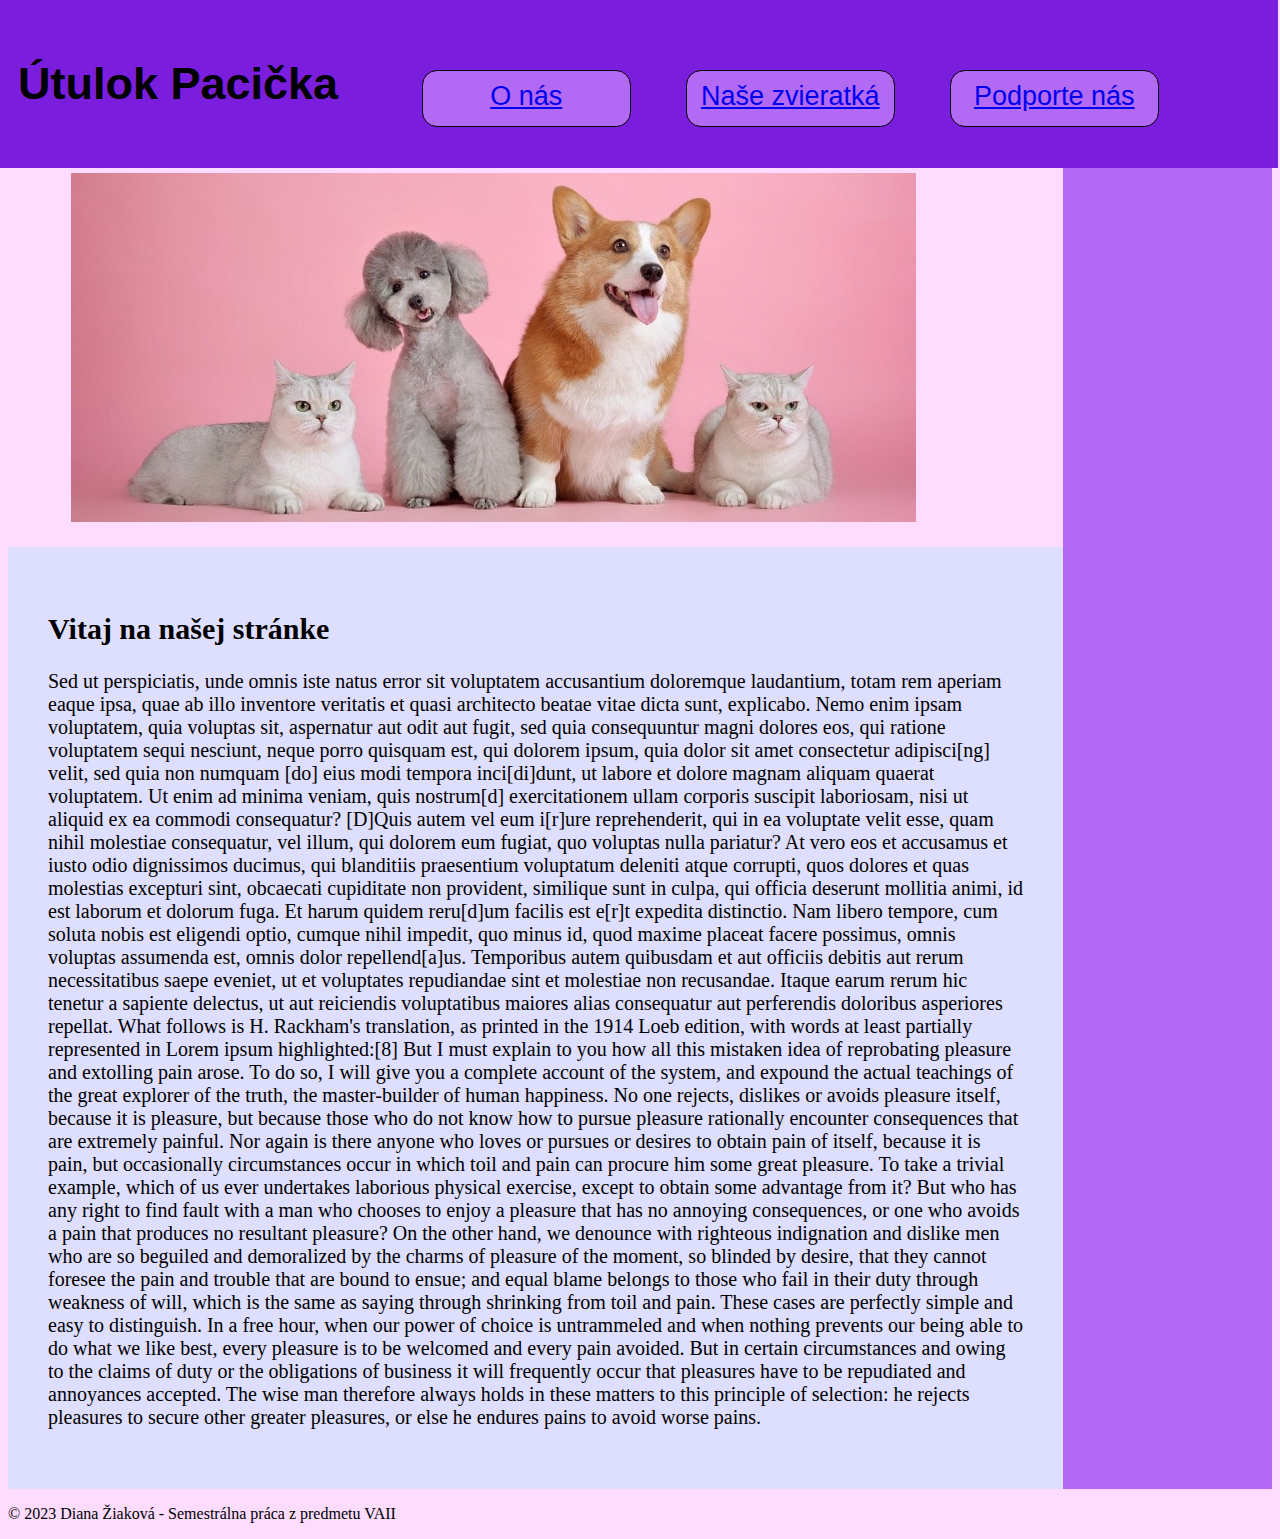
==== index.html @ 3d4bd4de "styling of header, image" ====
<!doctype html>
<html lang="en">
<head>
    <meta charset="UTF-8">
    <meta name="viewport"
          content="width=device-width, user-scalable=no, initial-scale=1.0, maximum-scale=1.0, minimum-scale=1.0">
    <meta http-equiv="X-UA-Compatible" content="ie=edge">
    <title>Útulok</title>
    <link rel="stylesheet" type="text/css" href="style.css">
</head>
<body>
    <header>
        <h1>Útulok Pacička</h1>
        <nav>
            <ul>
                <li><a href="#">O nás</a></li>
                <li><a href="#">Naše zvieratká</a></li>
                <li><a href="#">Podporte nás</a></li>
            </ul>
        </nav>
    </header>

    <main>
        <div class="content">
            <img src="pictures/pets-background.jpg" alt="" class="pictures">
            <div class="introduction">
                <h2>Vitaj na našej stránke</h2>
                <p>Sed ut perspiciatis, unde omnis iste natus error sit voluptatem accusantium doloremque laudantium, totam rem aperiam eaque ipsa, quae ab illo inventore veritatis et quasi architecto beatae vitae dicta sunt, explicabo. Nemo enim ipsam voluptatem, quia voluptas sit, aspernatur aut odit aut fugit, sed quia consequuntur magni dolores eos, qui ratione voluptatem sequi nesciunt, neque porro quisquam est, qui dolorem ipsum, quia dolor sit amet consectetur adipisci[ng] velit, sed quia non numquam [do] eius modi tempora inci[di]dunt, ut labore et dolore magnam aliquam quaerat voluptatem. Ut enim ad minima veniam, quis nostrum[d] exercitationem ullam corporis suscipit laboriosam, nisi ut aliquid ex ea commodi consequatur? [D]Quis autem vel eum i[r]ure reprehenderit, qui in ea voluptate velit esse, quam nihil molestiae consequatur, vel illum, qui dolorem eum fugiat, quo voluptas nulla pariatur?
                    At vero eos et accusamus et iusto odio dignissimos ducimus, qui blanditiis praesentium voluptatum deleniti atque corrupti, quos dolores et quas molestias excepturi sint, obcaecati cupiditate non provident, similique sunt in culpa, qui officia deserunt mollitia animi, id est laborum et dolorum fuga. Et harum quidem reru[d]um facilis est e[r]t expedita distinctio. Nam libero tempore, cum soluta nobis est eligendi optio, cumque nihil impedit, quo minus id, quod maxime placeat facere possimus, omnis voluptas assumenda est, omnis dolor repellend[a]us. Temporibus autem quibusdam et aut officiis debitis aut rerum necessitatibus saepe eveniet, ut et voluptates repudiandae sint et molestiae non recusandae. Itaque earum rerum hic tenetur a sapiente delectus, ut aut reiciendis voluptatibus maiores alias consequatur aut perferendis doloribus asperiores repellat.
                    What follows is H. Rackham's translation, as printed in the 1914 Loeb edition, with words at least partially represented in Lorem ipsum highlighted:[8]
                    But I must explain to you how all this mistaken idea of reprobating pleasure and extolling pain arose. To do so, I will give you a complete account of the system, and expound the actual teachings of the great explorer of the truth, the master-builder of human happiness. No one rejects, dislikes or avoids pleasure itself, because it is pleasure, but because those who do not know how to pursue pleasure rationally encounter consequences that are extremely painful. Nor again is there anyone who loves or pursues or desires to obtain pain of itself, because it is pain, but occasionally circumstances occur in which toil and pain can procure him some great pleasure. To take a trivial example, which of us ever undertakes laborious physical exercise, except to obtain some advantage from it? But who has any right to find fault with a man who chooses to enjoy a pleasure that has no annoying consequences, or one who avoids a pain that produces no resultant pleasure? On the other hand, we denounce with righteous indignation and dislike men who are so beguiled and demoralized by the charms of pleasure of the moment, so blinded by desire, that they cannot foresee the pain and trouble that are bound to ensue; and equal blame belongs to those who fail in their duty through weakness of will, which is the same as saying through shrinking from toil and pain. These cases are perfectly simple and easy to distinguish. In a free hour, when our power of choice is untrammeled and when nothing prevents our being able to do what we like best, every pleasure is to be welcomed and every pain avoided. But in certain circumstances and owing to the claims of duty or the obligations of business it will frequently occur that pleasures have to be repudiated and annoyances accepted. The wise man therefore always holds in these matters to this principle of selection: he rejects pleasures to secure other greater pleasures, or else he endures pains to avoid worse pains. </p>
            </div>
        </div>
        <aside>

        </aside>
    </main>

    <footer>
        <p>&copy; 2023 Diana Žiaková - Semestrálna práca z predmetu VAII</p>
    </footer>

</body>
</html>
---- style.css ----
body {
    background-color: #fedcff;
}

header {
    background-color: #7a1ddc;
    background-size: cover;
    background-position: center;
    background-repeat: no-repeat;
    height: 20vh;
    width: 100%;
    font-family: Arial, sans-serif;
    position: fixed;
    margin: -20px 0 0 -10px;
    padding: 0;
}

header ul {
    display: flex;
    list-style-position: inside;
    list-style-type: none;
    text-align: center;
    margin-top: -70px;
    margin-left: 30%;
    padding-right: 5%;
    font-size: 3vh;
}

header ul li {
    border: 1px solid black;
    background-color: #b26af5;
    border-radius: 15px;
    width: 200px;
    height: 35px;
    padding: 10px;
    margin-right: 7%;
}

header h1 {
    text-align: left;
    font-size: 5vh;
    padding-top: 40px;
    padding-left: 20px;
}

.pictures {
    width: 80%;
    height: auto;
    margin: 2% 6% 2% 6%;

}

.introduction {
    background-color: #dedeff;
    font-size: 20px;
    padding: 40px;
}

.content {
    width: fit-content;
}

main {
    display: flex;
    padding-top: 16vh;
}

aside {
    width: 250px;
    background-color:  #b26af5;
}
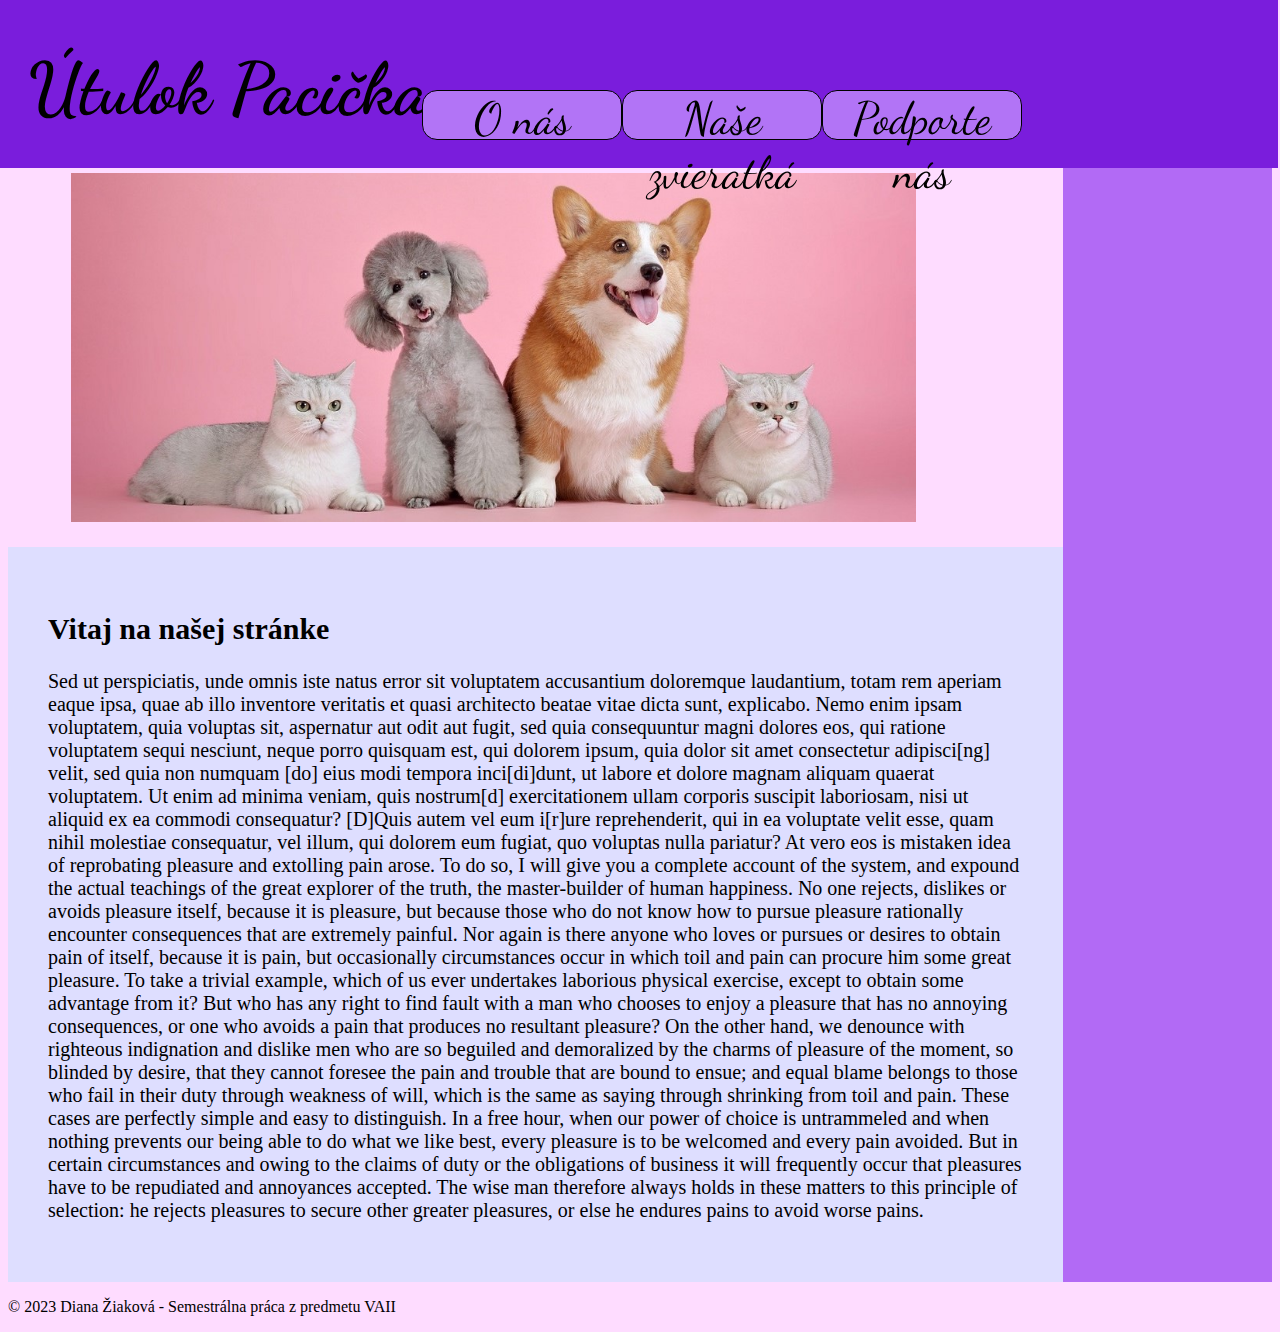
==== commit 00c9eb23: "Stránky O nás a Naše zvieratká" ====
--- a/index.html
+++ b/index.html
@@ -7,28 +7,29 @@
     <meta http-equiv="X-UA-Compatible" content="ie=edge">
     <title>Útulok</title>
     <link rel="stylesheet" type="text/css" href="style.css">
+    <link rel="preconnect" href="https://fonts.googleapis.com">
+    <link rel="preconnect" href="https://fonts.gstatic.com" crossorigin>
+    <link href="https://fonts.googleapis.com/css2?family=Dancing+Script:wght@700&display=swap" rel="stylesheet">
 </head>
 <body>
-    <header>
+    <header class="header1">
         <h1>Útulok Pacička</h1>
         <nav>
             <ul>
-                <li><a href="#">O nás</a></li>
-                <li><a href="#">Naše zvieratká</a></li>
-                <li><a href="#">Podporte nás</a></li>
+                <li><button class="mainButtons" onclick="window.location.href='o_nas.html'">O nás</button>
+                <li><button class="mainButtons" onclick="window.location.href='nase_zvieratka.html'">Naše zvieratká</button></li>
+                <li><button class="mainButtons">Podporte nás</button></li>
             </ul>
         </nav>
     </header>
 
     <main>
         <div class="content">
-            <img src="pictures/pets-background.jpg" alt="" class="pictures">
+            <img src="pictures/pets-background.jpg" class="pictures">
             <div class="introduction">
                 <h2>Vitaj na našej stránke</h2>
                 <p>Sed ut perspiciatis, unde omnis iste natus error sit voluptatem accusantium doloremque laudantium, totam rem aperiam eaque ipsa, quae ab illo inventore veritatis et quasi architecto beatae vitae dicta sunt, explicabo. Nemo enim ipsam voluptatem, quia voluptas sit, aspernatur aut odit aut fugit, sed quia consequuntur magni dolores eos, qui ratione voluptatem sequi nesciunt, neque porro quisquam est, qui dolorem ipsum, quia dolor sit amet consectetur adipisci[ng] velit, sed quia non numquam [do] eius modi tempora inci[di]dunt, ut labore et dolore magnam aliquam quaerat voluptatem. Ut enim ad minima veniam, quis nostrum[d] exercitationem ullam corporis suscipit laboriosam, nisi ut aliquid ex ea commodi consequatur? [D]Quis autem vel eum i[r]ure reprehenderit, qui in ea voluptate velit esse, quam nihil molestiae consequatur, vel illum, qui dolorem eum fugiat, quo voluptas nulla pariatur?
-                    At vero eos et accusamus et iusto odio dignissimos ducimus, qui blanditiis praesentium voluptatum deleniti atque corrupti, quos dolores et quas molestias excepturi sint, obcaecati cupiditate non provident, similique sunt in culpa, qui officia deserunt mollitia animi, id est laborum et dolorum fuga. Et harum quidem reru[d]um facilis est e[r]t expedita distinctio. Nam libero tempore, cum soluta nobis est eligendi optio, cumque nihil impedit, quo minus id, quod maxime placeat facere possimus, omnis voluptas assumenda est, omnis dolor repellend[a]us. Temporibus autem quibusdam et aut officiis debitis aut rerum necessitatibus saepe eveniet, ut et voluptates repudiandae sint et molestiae non recusandae. Itaque earum rerum hic tenetur a sapiente delectus, ut aut reiciendis voluptatibus maiores alias consequatur aut perferendis doloribus asperiores repellat.
-                    What follows is H. Rackham's translation, as printed in the 1914 Loeb edition, with words at least partially represented in Lorem ipsum highlighted:[8]
-                    But I must explain to you how all this mistaken idea of reprobating pleasure and extolling pain arose. To do so, I will give you a complete account of the system, and expound the actual teachings of the great explorer of the truth, the master-builder of human happiness. No one rejects, dislikes or avoids pleasure itself, because it is pleasure, but because those who do not know how to pursue pleasure rationally encounter consequences that are extremely painful. Nor again is there anyone who loves or pursues or desires to obtain pain of itself, because it is pain, but occasionally circumstances occur in which toil and pain can procure him some great pleasure. To take a trivial example, which of us ever undertakes laborious physical exercise, except to obtain some advantage from it? But who has any right to find fault with a man who chooses to enjoy a pleasure that has no annoying consequences, or one who avoids a pain that produces no resultant pleasure? On the other hand, we denounce with righteous indignation and dislike men who are so beguiled and demoralized by the charms of pleasure of the moment, so blinded by desire, that they cannot foresee the pain and trouble that are bound to ensue; and equal blame belongs to those who fail in their duty through weakness of will, which is the same as saying through shrinking from toil and pain. These cases are perfectly simple and easy to distinguish. In a free hour, when our power of choice is untrammeled and when nothing prevents our being able to do what we like best, every pleasure is to be welcomed and every pain avoided. But in certain circumstances and owing to the claims of duty or the obligations of business it will frequently occur that pleasures have to be repudiated and annoyances accepted. The wise man therefore always holds in these matters to this principle of selection: he rejects pleasures to secure other greater pleasures, or else he endures pains to avoid worse pains. </p>
+                    At vero eos is mistaken idea of reprobating pleasure and extolling pain arose. To do so, I will give you a complete account of the system, and expound the actual teachings of the great explorer of the truth, the master-builder of human happiness. No one rejects, dislikes or avoids pleasure itself, because it is pleasure, but because those who do not know how to pursue pleasure rationally encounter consequences that are extremely painful. Nor again is there anyone who loves or pursues or desires to obtain pain of itself, because it is pain, but occasionally circumstances occur in which toil and pain can procure him some great pleasure. To take a trivial example, which of us ever undertakes laborious physical exercise, except to obtain some advantage from it? But who has any right to find fault with a man who chooses to enjoy a pleasure that has no annoying consequences, or one who avoids a pain that produces no resultant pleasure? On the other hand, we denounce with righteous indignation and dislike men who are so beguiled and demoralized by the charms of pleasure of the moment, so blinded by desire, that they cannot foresee the pain and trouble that are bound to ensue; and equal blame belongs to those who fail in their duty through weakness of will, which is the same as saying through shrinking from toil and pain. These cases are perfectly simple and easy to distinguish. In a free hour, when our power of choice is untrammeled and when nothing prevents our being able to do what we like best, every pleasure is to be welcomed and every pain avoided. But in certain circumstances and owing to the claims of duty or the obligations of business it will frequently occur that pleasures have to be repudiated and annoyances accepted. The wise man therefore always holds in these matters to this principle of selection: he rejects pleasures to secure other greater pleasures, or else he endures pains to avoid worse pains. </p>
             </div>
         </div>
         <aside>
--- a/style.css
+++ b/style.css
@@ -20,27 +20,33 @@
     list-style-position: inside;
     list-style-type: none;
     text-align: center;
-    margin-top: -70px;
+    margin-top: -90px;
     margin-left: 30%;
     padding-right: 5%;
-    font-size: 3vh;
+
 }
 
-header ul li {
+button {
     border: 1px solid black;
-    background-color: #b26af5;
+    background-color: #b274f6;
     border-radius: 15px;
     width: 200px;
-    height: 35px;
-    padding: 10px;
-    margin-right: 7%;
+    height: 50px;
+    font-family: 'Dancing Script', cursive;
+    font-size: 5vh;
+    transition: background-color 0.3s;
+}
+
+button:active {
+    background-color: #7329a4;
 }
 
 header h1 {
     text-align: left;
-    font-size: 5vh;
-    padding-top: 40px;
-    padding-left: 20px;
+    font-family: 'Dancing Script', cursive;
+    font-size: 8vh;
+    padding-top: 10px;
+    padding-left: 30px;
 }
 
 .pictures {
@@ -70,3 +76,31 @@
     background-color:  #b26af5;
 }
 
+.information {
+    font-family: Arial, sans-serif;
+    font-size: 20px;
+    padding: 50px;
+}
+
+.header2 {
+    display: flex;
+}
+
+.back {
+    margin-top: 50px;
+    margin-right: 20px;
+    margin-left: auto;
+}
+
+.grid {
+    display: grid;
+    grid-template-columns: repeat(3, 1fr);
+    gap: 10px;
+}
+
+.grid img {
+    max-width: 100%;
+    height: auto;
+    border: 1px solid #ccc;
+    border-radius: 5px;
+}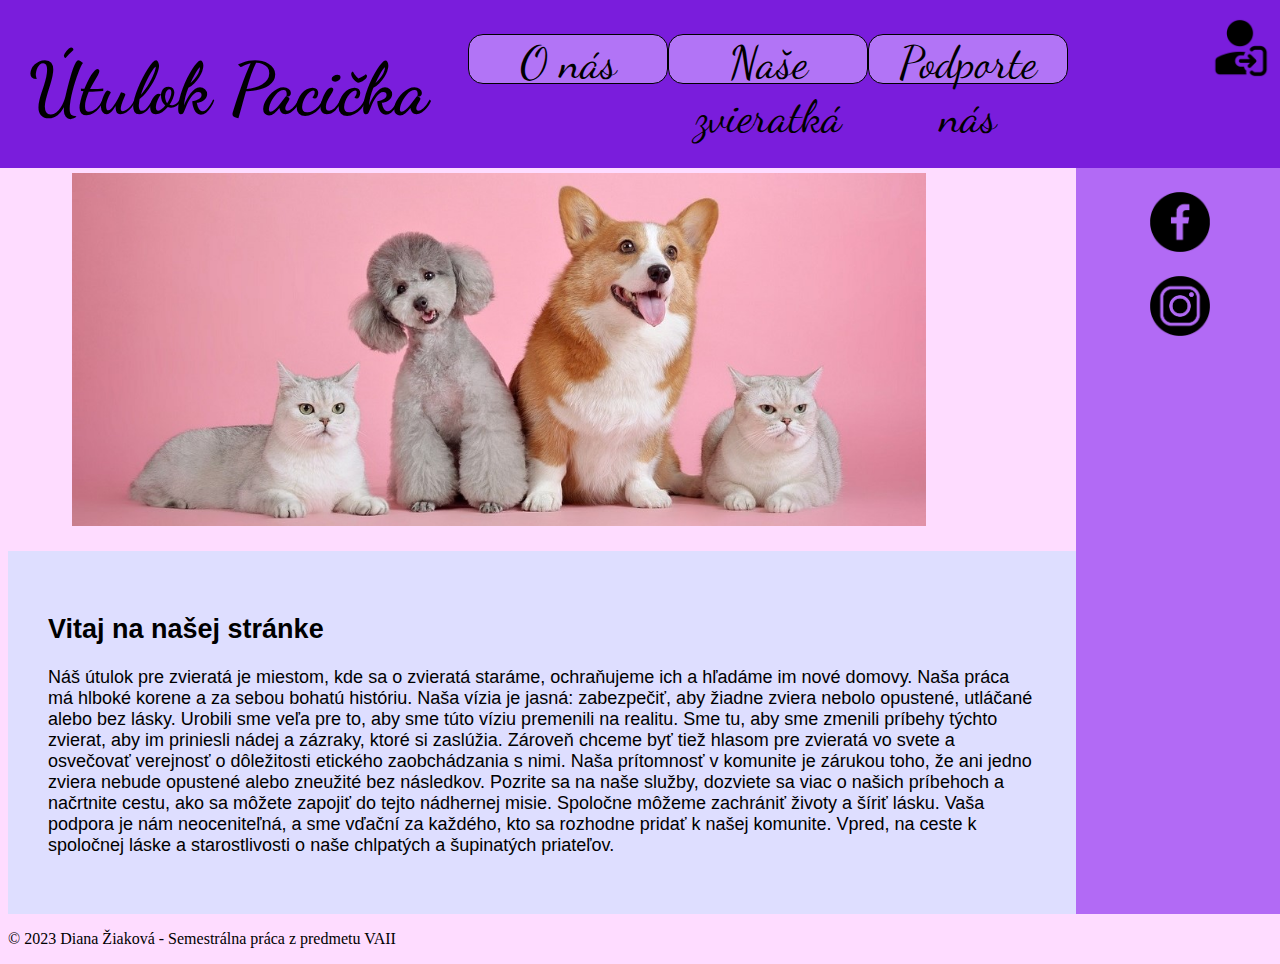
==== commit 6b04d1c8: "Stránka na prihlásenie, logá, texty" ====
--- a/index.html
+++ b/index.html
@@ -14,13 +14,12 @@
 <body>
     <header class="header1">
         <h1>Útulok Pacička</h1>
-        <nav>
-            <ul>
-                <li><button class="mainButtons" onclick="window.location.href='o_nas.html'">O nás</button>
-                <li><button class="mainButtons" onclick="window.location.href='nase_zvieratka.html'">Naše zvieratká</button></li>
-                <li><button class="mainButtons">Podporte nás</button></li>
-            </ul>
-        </nav>
+        <ul>
+            <li><button class="mainButtons" onclick="window.location.href='o_nas.html'">O nás</button>
+            <li><button class="mainButtons" onclick="window.location.href='nase_zvieratka.html'">Naše zvieratká</button></li>
+            <li><button class="mainButtons">Podporte nás</button></li>
+        </ul>
+        <img src="pictures/login.jpg" alt="login" class="loginPic" onclick="window.location.href='login.html'">
     </header>
 
     <main>
@@ -28,11 +27,20 @@
             <img src="pictures/pets-background.jpg" class="pictures">
             <div class="introduction">
                 <h2>Vitaj na našej stránke</h2>
-                <p>Sed ut perspiciatis, unde omnis iste natus error sit voluptatem accusantium doloremque laudantium, totam rem aperiam eaque ipsa, quae ab illo inventore veritatis et quasi architecto beatae vitae dicta sunt, explicabo. Nemo enim ipsam voluptatem, quia voluptas sit, aspernatur aut odit aut fugit, sed quia consequuntur magni dolores eos, qui ratione voluptatem sequi nesciunt, neque porro quisquam est, qui dolorem ipsum, quia dolor sit amet consectetur adipisci[ng] velit, sed quia non numquam [do] eius modi tempora inci[di]dunt, ut labore et dolore magnam aliquam quaerat voluptatem. Ut enim ad minima veniam, quis nostrum[d] exercitationem ullam corporis suscipit laboriosam, nisi ut aliquid ex ea commodi consequatur? [D]Quis autem vel eum i[r]ure reprehenderit, qui in ea voluptate velit esse, quam nihil molestiae consequatur, vel illum, qui dolorem eum fugiat, quo voluptas nulla pariatur?
-                    At vero eos is mistaken idea of reprobating pleasure and extolling pain arose. To do so, I will give you a complete account of the system, and expound the actual teachings of the great explorer of the truth, the master-builder of human happiness. No one rejects, dislikes or avoids pleasure itself, because it is pleasure, but because those who do not know how to pursue pleasure rationally encounter consequences that are extremely painful. Nor again is there anyone who loves or pursues or desires to obtain pain of itself, because it is pain, but occasionally circumstances occur in which toil and pain can procure him some great pleasure. To take a trivial example, which of us ever undertakes laborious physical exercise, except to obtain some advantage from it? But who has any right to find fault with a man who chooses to enjoy a pleasure that has no annoying consequences, or one who avoids a pain that produces no resultant pleasure? On the other hand, we denounce with righteous indignation and dislike men who are so beguiled and demoralized by the charms of pleasure of the moment, so blinded by desire, that they cannot foresee the pain and trouble that are bound to ensue; and equal blame belongs to those who fail in their duty through weakness of will, which is the same as saying through shrinking from toil and pain. These cases are perfectly simple and easy to distinguish. In a free hour, when our power of choice is untrammeled and when nothing prevents our being able to do what we like best, every pleasure is to be welcomed and every pain avoided. But in certain circumstances and owing to the claims of duty or the obligations of business it will frequently occur that pleasures have to be repudiated and annoyances accepted. The wise man therefore always holds in these matters to this principle of selection: he rejects pleasures to secure other greater pleasures, or else he endures pains to avoid worse pains. </p>
+                <p>
+                    Náš útulok pre zvieratá je miestom, kde sa o zvieratá staráme, ochraňujeme ich a hľadáme im nové domovy. Naša práca má hlboké korene a za sebou bohatú históriu.
+                    Naša vízia je jasná: zabezpečiť, aby žiadne zviera nebolo opustené, utláčané alebo bez lásky. Urobili sme veľa pre to, aby sme túto víziu premenili na realitu. Sme tu, aby sme zmenili príbehy týchto zvierat, aby im priniesli nádej a zázraky, ktoré si zaslúžia.
+                    Zároveň chceme byť tiež hlasom pre zvieratá vo svete a osvečovať verejnosť o dôležitosti etického zaobchádzania s nimi. Naša prítomnosť v komunite je zárukou toho, že ani jedno zviera nebude opustené alebo zneužité bez následkov.
+                    Pozrite sa na naše služby, dozviete sa viac o našich príbehoch a načrtnite cestu, ako sa môžete zapojiť do tejto nádhernej misie. Spoločne môžeme zachrániť životy a šíriť lásku.
+                    Vaša podpora je nám neoceniteľná, a sme vďační za každého, kto sa rozhodne pridať k našej komunite. Vpred, na ceste k spoločnej láske a starostlivosti o naše chlpatých a šupinatých priateľov.
+                </p>
             </div>
         </div>
         <aside>
+            <div class="asidePanel">
+                <img src="pictures/facebook.jpg" alt="facebook">
+                <img src="pictures/instagram.jpg" alt="instagram">
+            </div>
 
         </aside>
     </main>
--- a/style.css
+++ b/style.css
@@ -4,11 +4,9 @@
 
 header {
     background-color: #7a1ddc;
-    background-size: cover;
-    background-position: center;
-    background-repeat: no-repeat;
+    display: flex;
     height: 20vh;
-    width: 100%;
+    width: 101%;
     font-family: Arial, sans-serif;
     position: fixed;
     margin: -20px 0 0 -10px;
@@ -20,8 +18,7 @@
     list-style-position: inside;
     list-style-type: none;
     text-align: center;
-    margin-top: -90px;
-    margin-left: 30%;
+    padding-top: 30px;
     padding-right: 5%;
 
 }
@@ -35,6 +32,7 @@
     font-family: 'Dancing Script', cursive;
     font-size: 5vh;
     transition: background-color 0.3s;
+    cursor: pointer;
 }
 
 button:active {
@@ -47,28 +45,39 @@
     font-size: 8vh;
     padding-top: 10px;
     padding-left: 30px;
+    width: 400px;
+}
+
+.loginPic{
+    margin-right: 20px;
+    margin-left: auto;
+    padding-top: 30px;
+    width: 60px;
+    height: 60px;
+    cursor: pointer;
 }
 
 .pictures {
     width: 80%;
     height: auto;
     margin: 2% 6% 2% 6%;
-
 }
 
 .introduction {
     background-color: #dedeff;
-    font-size: 20px;
+    font-family: Arial, sans-serif;
+    font-size: 18px;
     padding: 40px;
 }
 
 .content {
-    width: fit-content;
+    width: 100%;
 }
 
 main {
     display: flex;
     padding-top: 16vh;
+    width: 101%;
 }
 
 aside {
@@ -76,10 +85,23 @@
     background-color:  #b26af5;
 }
 
+.asidePanel {
+    display: block;
+    width: 60px;
+    margin: 30px auto;
+}
+
+.asidePanel img {
+    width: 60px;
+    height: 60px;
+    margin: 10px 0;
+    cursor: pointer;
+}
+
 .information {
     font-family: Arial, sans-serif;
-    font-size: 20px;
-    padding: 50px;
+    font-size: 18px;
+    padding: 80px;
 }
 
 .header2 {
@@ -103,4 +125,65 @@
     height: auto;
     border: 1px solid #ccc;
     border-radius: 5px;
+}
+
+.login {
+    color: #7329a4;
+    text-align: center;
+    font-size: 22px;
+    font-family: Arial, sans-serif;
+    margin-top: 30px;
+}
+
+.loginForm {
+    width: 300px;
+    margin: 0 auto;
+    text-align: center;
+    background-color: #fff;
+    padding: 20px;
+    border-radius: 5px;
+    box-shadow: 0 0 10px rgba(0, 0, 0, 0.2);
+    font-size: 18px;
+    font-family: Arial, sans-serif;
+}
+
+.loginForm label {
+    display: block;
+    text-align: left;
+    margin-top: 10px;
+}
+
+.loginForm input[type="text"],
+.loginForm input[type="password"] {
+    width: 100%;
+    padding: 10px 2px;
+    margin-top: 5px;
+    border: 1px solid #ccc;
+    border-radius: 3px;
+}
+
+.loginForm input[type="submit"] {
+    background-color: #ac4fda;
+    color: #fff;
+    padding: 10px 20px;
+    border: none;
+    border-radius: 3px;
+    cursor: pointer;
+    font-size: 15px;
+}
+.loginForm input[type="submit"]:hover {
+    background-color: #7a13ad;
+    font-size: 16px;
+}
+
+.newAccount {
+    text-align: center;
+    margin: 20px auto;
+    width: 300px;
+    font-size: 17px;
+    font-family: Arial, sans-serif;
+}
+
+.newAccount a {
+    color: #440a6b;
 }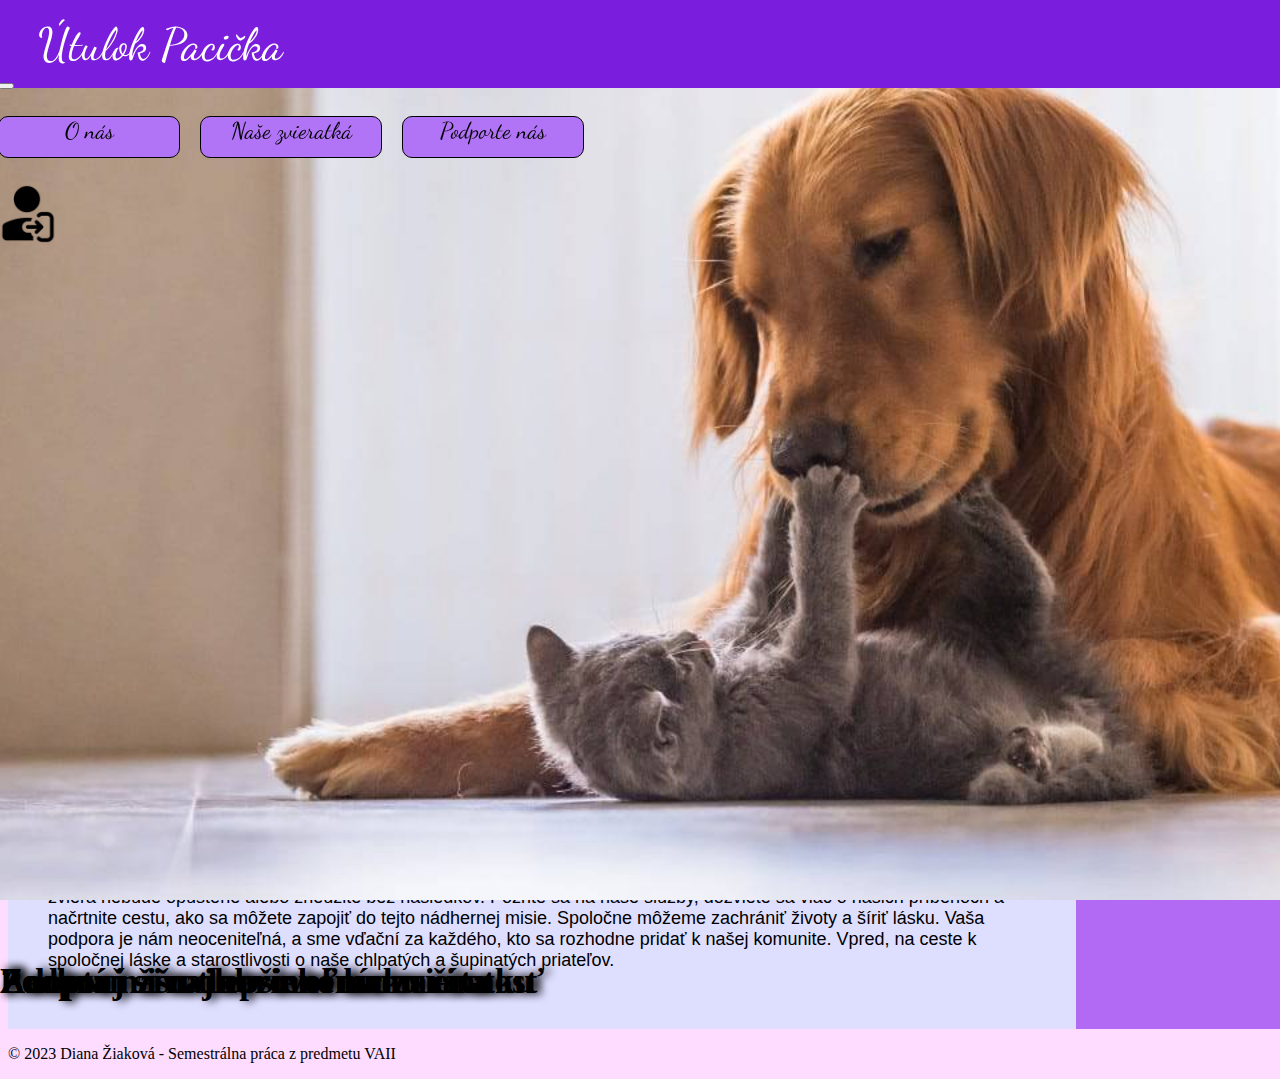
==== commit aca5f78c: "bootstrap design" ====
--- a/index.html
+++ b/index.html
@@ -10,21 +10,59 @@
     <link rel="preconnect" href="https://fonts.googleapis.com">
     <link rel="preconnect" href="https://fonts.gstatic.com" crossorigin>
     <link href="https://fonts.googleapis.com/css2?family=Dancing+Script:wght@700&display=swap" rel="stylesheet">
+    <link href="https://cdn.jsdelivr.net/npm/bootstrap@5.3.2/dist/css/bootstrap.min.css" rel="stylesheet" integrity="sha384-T3c6CoIi6uLrA9TneNEoa7RxnatzjcDSCmG1MXxSR1GAsXEV/Dwwykc2MPK8M2HN" crossorigin="anonymous">
+    <script src="https://cdn.jsdelivr.net/npm/bootstrap@5.3.2/dist/js/bootstrap.bundle.min.js" integrity="sha384-C6RzsynM9kWDrMNeT87bh95OGNyZPhcTNXj1NW7RuBCsyN/o0jlpcV8Qyq46cDfL" crossorigin="anonymous"></script>
+    <link rel="stylesheet" href="https://cdn.jsdelivr.net/npm/bootstrap-icons@1.11.1/font/bootstrap-icons.css">
 </head>
 <body>
-    <header class="header1">
-        <h1>Útulok Pacička</h1>
-        <ul>
-            <li><button class="mainButtons" onclick="window.location.href='o_nas.html'">O nás</button>
-            <li><button class="mainButtons" onclick="window.location.href='nase_zvieratka.html'">Naše zvieratká</button></li>
-            <li><button class="mainButtons">Podporte nás</button></li>
-        </ul>
-        <img src="pictures/login.jpg" alt="login" class="loginPic" onclick="window.location.href='login.html'">
-    </header>
-
+    <div id="navigation"></div>
+    <script>
+        var xhr = new XMLHttpRequest();
+        xhr.open('GET', 'nav.html', true);
+        xhr.onreadystatechange = function() {
+            if (xhr.readyState === 4 && xhr.status === 200) {
+                document.getElementById('navigation').innerHTML = xhr.responseText;
+            }
+        };
+        xhr.send();
+    </script>
     <main>
         <div class="content">
-            <img src="pictures/pets-background.jpg" class="pictures">
+            <div id="carouselExampleCaptions" class="carousel">
+            <div class="carousel-indicators">
+                <button type="button" data-bs-target="#carouselExampleCaptions" data-bs-slide-to="0" class="active" aria-current="true" aria-label="Slide 1"></button>
+                <button type="button" data-bs-target="#carouselExampleCaptions" data-bs-slide-to="1" aria-label="Slide 2"></button>
+                <button type="button" data-bs-target="#carouselExampleCaptions" data-bs-slide-to="2" aria-label="Slide 3"></button>
+            </div>
+            <div class="carousel-inner">
+                <div class="carousel-item active">
+                    <img src="pictures/pets1.jpg" class="d-block w-100" alt="...">
+                    <div class="carousel-caption d-none d-md-block">
+                        <h5>Adoptuj si najlepšieho kamaráta</h5>
+                    </div>
+                </div>
+                <div class="carousel-item">
+                    <img src="pictures/pets2.jpg" class="d-block w-100" alt="...">
+                    <div class="carousel-caption d-none d-md-block">
+                        <h5>Zachráň život nevinnému zvieratku</h5>
+                    </div>
+                </div>
+                <div class="carousel-item">
+                    <img src="pictures/pets3.jpg" class="d-block w-100" alt="...">
+                    <div class="carousel-caption d-none d-md-block">
+                        <h5>Podpor našu dobrovoľnícku činnosť</h5>
+                    </div>
+                </div>
+                <button class="carousel-control-prev" type="button" data-bs-target="#carouselExampleCaptions" data-bs-slide="prev">
+                    <span class="carousel-control-prev-icon" aria-hidden="true"></span>
+                    <span class="visually-hidden">Previous</span>
+                </button>
+                <button class="carousel-control-next" type="button" data-bs-target="#carouselExampleCaptions" data-bs-slide="next">
+                    <span class="carousel-control-next-icon" aria-hidden="true"></span>
+                    <span class="visually-hidden">Next</span>
+                </button>
+            </div>
+            </div>
             <div class="introduction">
                 <h2>Vitaj na našej stránke</h2>
                 <p>
--- a/style.css
+++ b/style.css
@@ -2,28 +2,39 @@
     background-color: #fedcff;
 }
 
-header {
+.row {
+    width: 100%;
+}
+
+.navbar {
     background-color: #7a1ddc;
     display: flex;
-    height: 20vh;
+    height: 100px;
     width: 101%;
     font-family: Arial, sans-serif;
     position: fixed;
     margin: -20px 0 0 -10px;
     padding: 0;
-}
-
-header ul {
+    z-index: 1;
+}
+
+.header {
+    padding-top: 30px;
+}
+
+.navbar ul {
     display: flex;
     list-style-position: inside;
     list-style-type: none;
     text-align: center;
-    padding-top: 30px;
-    padding-right: 5%;
-
-}
-
-button {
+    padding: 10px 0;
+}
+
+.navbar-toggler {
+    margin-top: 10px;
+}
+
+.back {
     border: 1px solid black;
     background-color: #b274f6;
     border-radius: 15px;
@@ -35,34 +46,48 @@
     cursor: pointer;
 }
 
-button:active {
+.back:active {
     background-color: #7329a4;
 }
 
-header h1 {
+.header .title {
     text-align: left;
     font-family: 'Dancing Script', cursive;
-    font-size: 8vh;
-    padding-top: 10px;
-    padding-left: 30px;
-    width: 400px;
+    font-size: 45px;
+    padding-left: 40px;
+    cursor: pointer;
+    text-decoration: none;
+    color:white;
+    margin-top: -20px;
+}
+
+.mainButtons {
+    border: 1px solid black;
+    border-radius: 10px;
+    background-color: #b274f6;
+    color: black;
+    display: inline-block;
+    width: 180px;
+    height: 40px;
+    text-align: center;
+    font-family: 'Dancing Script', cursive;
+    font-size: 23px;
+    transition: background-color 0.3s;
+    cursor: pointer;
+    text-decoration: none;
+    margin-right: 20px;
+}
+
+.mainButtons:active {
+    background-color: #7329a4;
 }
 
 .loginPic{
-    margin-right: 20px;
-    margin-left: auto;
-    padding-top: 30px;
     width: 60px;
     height: 60px;
     cursor: pointer;
 }
 
-.pictures {
-    width: 80%;
-    height: auto;
-    margin: 2% 6% 2% 6%;
-}
-
 .introduction {
     background-color: #dedeff;
     font-family: Arial, sans-serif;
@@ -76,7 +101,6 @@
 
 main {
     display: flex;
-    padding-top: 16vh;
     width: 101%;
 }
 
@@ -116,6 +140,8 @@
 
 .grid {
     display: grid;
+    margin-top: 5px;
+    width: 99%;
     grid-template-columns: repeat(3, 1fr);
     gap: 10px;
 }
@@ -124,7 +150,7 @@
     max-width: 100%;
     height: auto;
     border: 1px solid #ccc;
-    border-radius: 5px;
+    border-radius: 10px;
 }
 
 .login {
@@ -186,4 +212,37 @@
 
 .newAccount a {
     color: #440a6b;
-}+}
+
+
+.carousel-inner {
+    height: 50vw;
+    min-height: 200px;
+    max-height: 600px;
+    min-width: 500px;
+    max-width: 1600px;
+}
+
+.carousel-inner h5 {
+    font-size: 35px;
+}
+
+.carousel-item {
+    position: absolute !important;
+    top: 0;
+    right: 0;
+    bottom: 0;
+    left: 0;
+}
+
+.carousel-item img {
+    height: 100%;
+    object-fit: cover;
+}
+
+.carousel {
+    text-shadow: black 5px 0 10px;
+    margin: 20px 30px;
+}
+
+
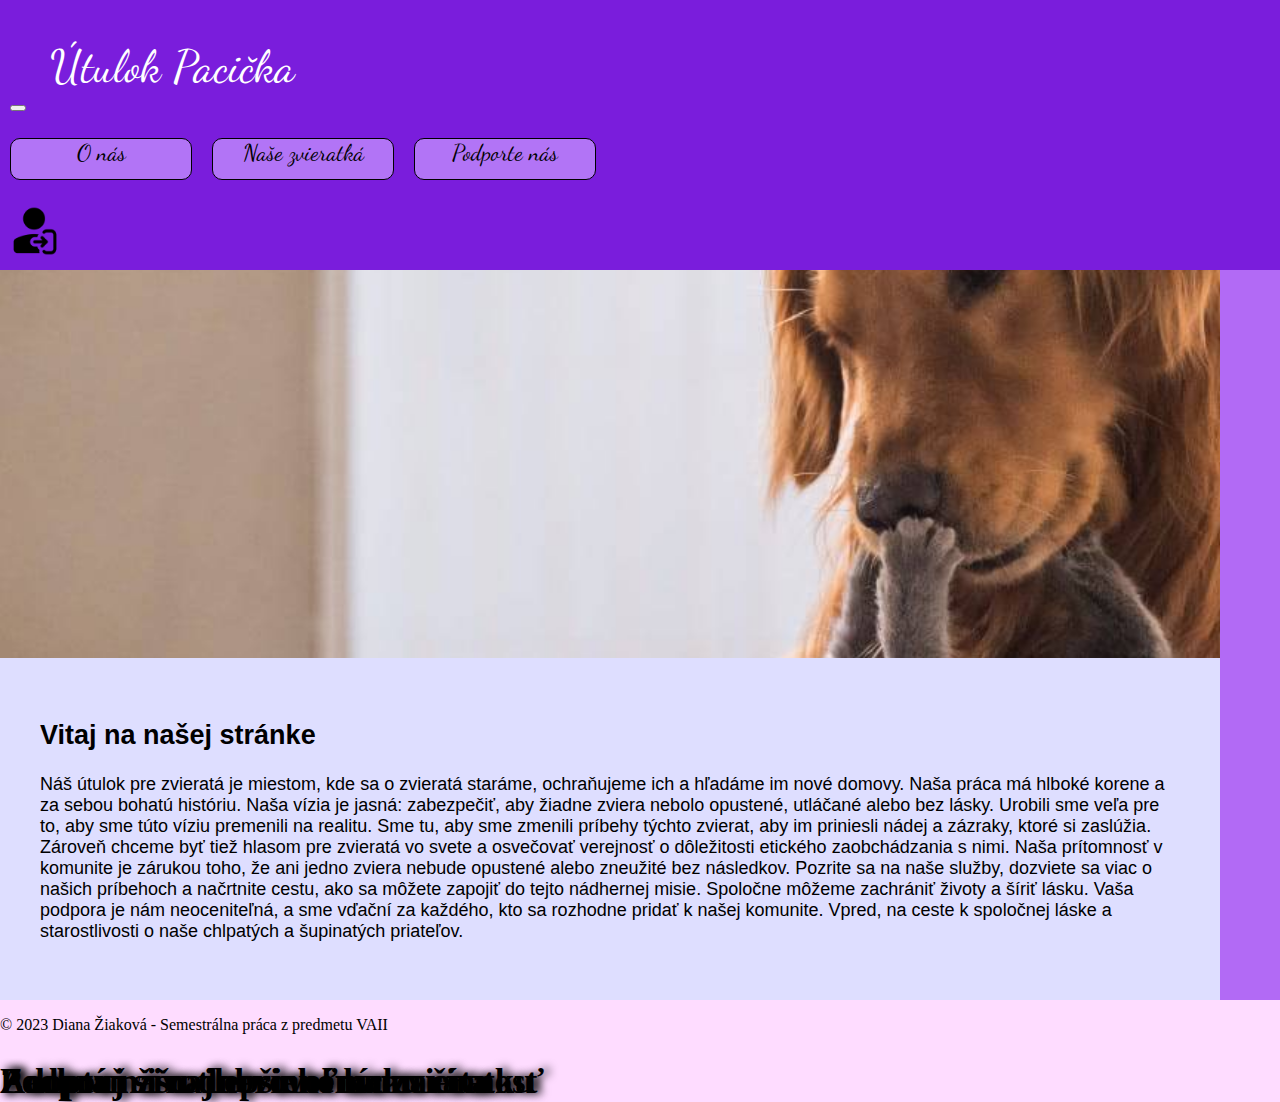
==== commit 4ac7dfab: "main" ====
--- a/index.html
+++ b/index.html
@@ -27,62 +27,62 @@
         xhr.send();
     </script>
     <main>
-        <div class="content">
-            <div id="carouselExampleCaptions" class="carousel">
-            <div class="carousel-indicators">
-                <button type="button" data-bs-target="#carouselExampleCaptions" data-bs-slide-to="0" class="active" aria-current="true" aria-label="Slide 1"></button>
-                <button type="button" data-bs-target="#carouselExampleCaptions" data-bs-slide-to="1" aria-label="Slide 2"></button>
-                <button type="button" data-bs-target="#carouselExampleCaptions" data-bs-slide-to="2" aria-label="Slide 3"></button>
+        <div class="row">
+            <div class="content col-sm-10 col-md-10">
+                <div id="carouselExampleCaptions" class="carousel">
+                <div class="carousel-indicators">
+                    <button type="button" data-bs-target="#carouselExampleCaptions" data-bs-slide-to="0" class="active" aria-current="true" aria-label="Slide 1"></button>
+                    <button type="button" data-bs-target="#carouselExampleCaptions" data-bs-slide-to="1" aria-label="Slide 2"></button>
+                    <button type="button" data-bs-target="#carouselExampleCaptions" data-bs-slide-to="2" aria-label="Slide 3"></button>
+                </div>
+                <div class="carousel-inner">
+                    <div class="carousel-item active">
+                        <img src="pictures/pets1.jpg" class="d-block w-100" alt="...">
+                        <div class="carousel-caption d-none d-md-block">
+                            <h5>Adoptuj si najlepšieho kamaráta</h5>
+                        </div>
+                    </div>
+                    <div class="carousel-item">
+                        <img src="pictures/pets2.jpg" class="d-block w-100" alt="...">
+                        <div class="carousel-caption d-none d-md-block">
+                            <h5>Zachráň život nevinnému zvieratku</h5>
+                        </div>
+                    </div>
+                    <div class="carousel-item">
+                        <img src="pictures/pets3.jpg" class="d-block w-100" alt="...">
+                        <div class="carousel-caption d-none d-md-block">
+                            <h5>Podpor našu dobrovoľnícku činnosť</h5>
+                        </div>
+                    </div>
+                    <button class="carousel-control-prev" type="button" data-bs-target="#carouselExampleCaptions" data-bs-slide="prev">
+                        <span class="carousel-control-prev-icon" aria-hidden="true"></span>
+                        <span class="visually-hidden">Previous</span>
+                    </button>
+                    <button class="carousel-control-next" type="button" data-bs-target="#carouselExampleCaptions" data-bs-slide="next">
+                        <span class="carousel-control-next-icon" aria-hidden="true"></span>
+                        <span class="visually-hidden">Next</span>
+                    </button>
+                </div>
+                </div>
+                <div class="introduction">
+                    <h2>Vitaj na našej stránke</h2>
+                    <p>
+                        Náš útulok pre zvieratá je miestom, kde sa o zvieratá staráme, ochraňujeme ich a hľadáme im nové domovy. Naša práca má hlboké korene a za sebou bohatú históriu.
+                        Naša vízia je jasná: zabezpečiť, aby žiadne zviera nebolo opustené, utláčané alebo bez lásky. Urobili sme veľa pre to, aby sme túto víziu premenili na realitu. Sme tu, aby sme zmenili príbehy týchto zvierat, aby im priniesli nádej a zázraky, ktoré si zaslúžia.
+                        Zároveň chceme byť tiež hlasom pre zvieratá vo svete a osvečovať verejnosť o dôležitosti etického zaobchádzania s nimi. Naša prítomnosť v komunite je zárukou toho, že ani jedno zviera nebude opustené alebo zneužité bez následkov.
+                        Pozrite sa na naše služby, dozviete sa viac o našich príbehoch a načrtnite cestu, ako sa môžete zapojiť do tejto nádhernej misie. Spoločne môžeme zachrániť životy a šíriť lásku.
+                        Vaša podpora je nám neoceniteľná, a sme vďační za každého, kto sa rozhodne pridať k našej komunite. Vpred, na ceste k spoločnej láske a starostlivosti o naše chlpatých a šupinatých priateľov.
+                    </p>
+                </div>
             </div>
-            <div class="carousel-inner">
-                <div class="carousel-item active">
-                    <img src="pictures/pets1.jpg" class="d-block w-100" alt="...">
-                    <div class="carousel-caption d-none d-md-block">
-                        <h5>Adoptuj si najlepšieho kamaráta</h5>
-                    </div>
+            <aside class="col-sm-2 col-md-2">
+                <div class="asidePanel">
+                    <img src="pictures/facebook.jpg" alt="facebook">
+                    <img src="pictures/instagram.jpg" alt="instagram">
                 </div>
-                <div class="carousel-item">
-                    <img src="pictures/pets2.jpg" class="d-block w-100" alt="...">
-                    <div class="carousel-caption d-none d-md-block">
-                        <h5>Zachráň život nevinnému zvieratku</h5>
-                    </div>
-                </div>
-                <div class="carousel-item">
-                    <img src="pictures/pets3.jpg" class="d-block w-100" alt="...">
-                    <div class="carousel-caption d-none d-md-block">
-                        <h5>Podpor našu dobrovoľnícku činnosť</h5>
-                    </div>
-                </div>
-                <button class="carousel-control-prev" type="button" data-bs-target="#carouselExampleCaptions" data-bs-slide="prev">
-                    <span class="carousel-control-prev-icon" aria-hidden="true"></span>
-                    <span class="visually-hidden">Previous</span>
-                </button>
-                <button class="carousel-control-next" type="button" data-bs-target="#carouselExampleCaptions" data-bs-slide="next">
-                    <span class="carousel-control-next-icon" aria-hidden="true"></span>
-                    <span class="visually-hidden">Next</span>
-                </button>
-            </div>
-            </div>
-            <div class="introduction">
-                <h2>Vitaj na našej stránke</h2>
-                <p>
-                    Náš útulok pre zvieratá je miestom, kde sa o zvieratá staráme, ochraňujeme ich a hľadáme im nové domovy. Naša práca má hlboké korene a za sebou bohatú históriu.
-                    Naša vízia je jasná: zabezpečiť, aby žiadne zviera nebolo opustené, utláčané alebo bez lásky. Urobili sme veľa pre to, aby sme túto víziu premenili na realitu. Sme tu, aby sme zmenili príbehy týchto zvierat, aby im priniesli nádej a zázraky, ktoré si zaslúžia.
-                    Zároveň chceme byť tiež hlasom pre zvieratá vo svete a osvečovať verejnosť o dôležitosti etického zaobchádzania s nimi. Naša prítomnosť v komunite je zárukou toho, že ani jedno zviera nebude opustené alebo zneužité bez následkov.
-                    Pozrite sa na naše služby, dozviete sa viac o našich príbehoch a načrtnite cestu, ako sa môžete zapojiť do tejto nádhernej misie. Spoločne môžeme zachrániť životy a šíriť lásku.
-                    Vaša podpora je nám neoceniteľná, a sme vďační za každého, kto sa rozhodne pridať k našej komunite. Vpred, na ceste k spoločnej láske a starostlivosti o naše chlpatých a šupinatých priateľov.
-                </p>
-            </div>
+            </aside>
         </div>
-        <aside>
-            <div class="asidePanel">
-                <img src="pictures/facebook.jpg" alt="facebook">
-                <img src="pictures/instagram.jpg" alt="instagram">
-            </div>
-
-        </aside>
     </main>
-
     <footer>
         <p>&copy; 2023 Diana Žiaková - Semestrálna práca z predmetu VAII</p>
     </footer>
--- a/style.css
+++ b/style.css
@@ -1,21 +1,20 @@
 body {
     background-color: #fedcff;
-}
-
-.row {
-    width: 100%;
+    margin: 0;
+    padding: 0;
+}
+
+.navbar .row {
+    width: 100vw;
 }
 
 .navbar {
+    display: flex;
+    position: fixed;
+    font-family: Arial, sans-serif;
+    padding: 10px;
     background-color: #7a1ddc;
-    display: flex;
-    height: 100px;
-    width: 101%;
-    font-family: Arial, sans-serif;
-    position: fixed;
-    margin: -20px 0 0 -10px;
-    padding: 0;
-    z-index: 1;
+    z-index: 2;
 }
 
 .header {
@@ -32,22 +31,6 @@
 
 .navbar-toggler {
     margin-top: 10px;
-}
-
-.back {
-    border: 1px solid black;
-    background-color: #b274f6;
-    border-radius: 15px;
-    width: 200px;
-    height: 50px;
-    font-family: 'Dancing Script', cursive;
-    font-size: 5vh;
-    transition: background-color 0.3s;
-    cursor: pointer;
-}
-
-.back:active {
-    background-color: #7329a4;
 }
 
 .header .title {
@@ -83,9 +66,11 @@
 }
 
 .loginPic{
-    width: 60px;
-    height: 60px;
-    cursor: pointer;
+    cursor: pointer;
+    min-width: 50px;
+    max-width: 100%;
+    height: 50px;
+    margin-right: 10px;
 }
 
 .introduction {
@@ -93,39 +78,39 @@
     font-family: Arial, sans-serif;
     font-size: 18px;
     padding: 40px;
-}
-
-.content {
+    position: relative;
+}
+
+main .row {
+    display: flex;
     width: 100%;
-}
-
-main {
-    display: flex;
-    width: 101%;
+    position: relative;
 }
 
 aside {
-    width: 250px;
     background-color:  #b26af5;
+    margin: 0;
+    position: relative;
 }
 
 .asidePanel {
     display: block;
     width: 60px;
-    margin: 30px auto;
+    margin: 10px auto 0 auto;
 }
 
 .asidePanel img {
     width: 60px;
     height: 60px;
-    margin: 10px 0;
-    cursor: pointer;
+    cursor: pointer;
+    margin-bottom: 10px;
 }
 
 .information {
     font-family: Arial, sans-serif;
     font-size: 18px;
     padding: 80px;
+    margin: 0;
 }
 
 .header2 {
@@ -217,9 +202,9 @@
 
 .carousel-inner {
     height: 50vw;
-    min-height: 200px;
+    min-height: 100px;
     max-height: 600px;
-    min-width: 500px;
+    min-width: 300px;
     max-width: 1600px;
 }
 
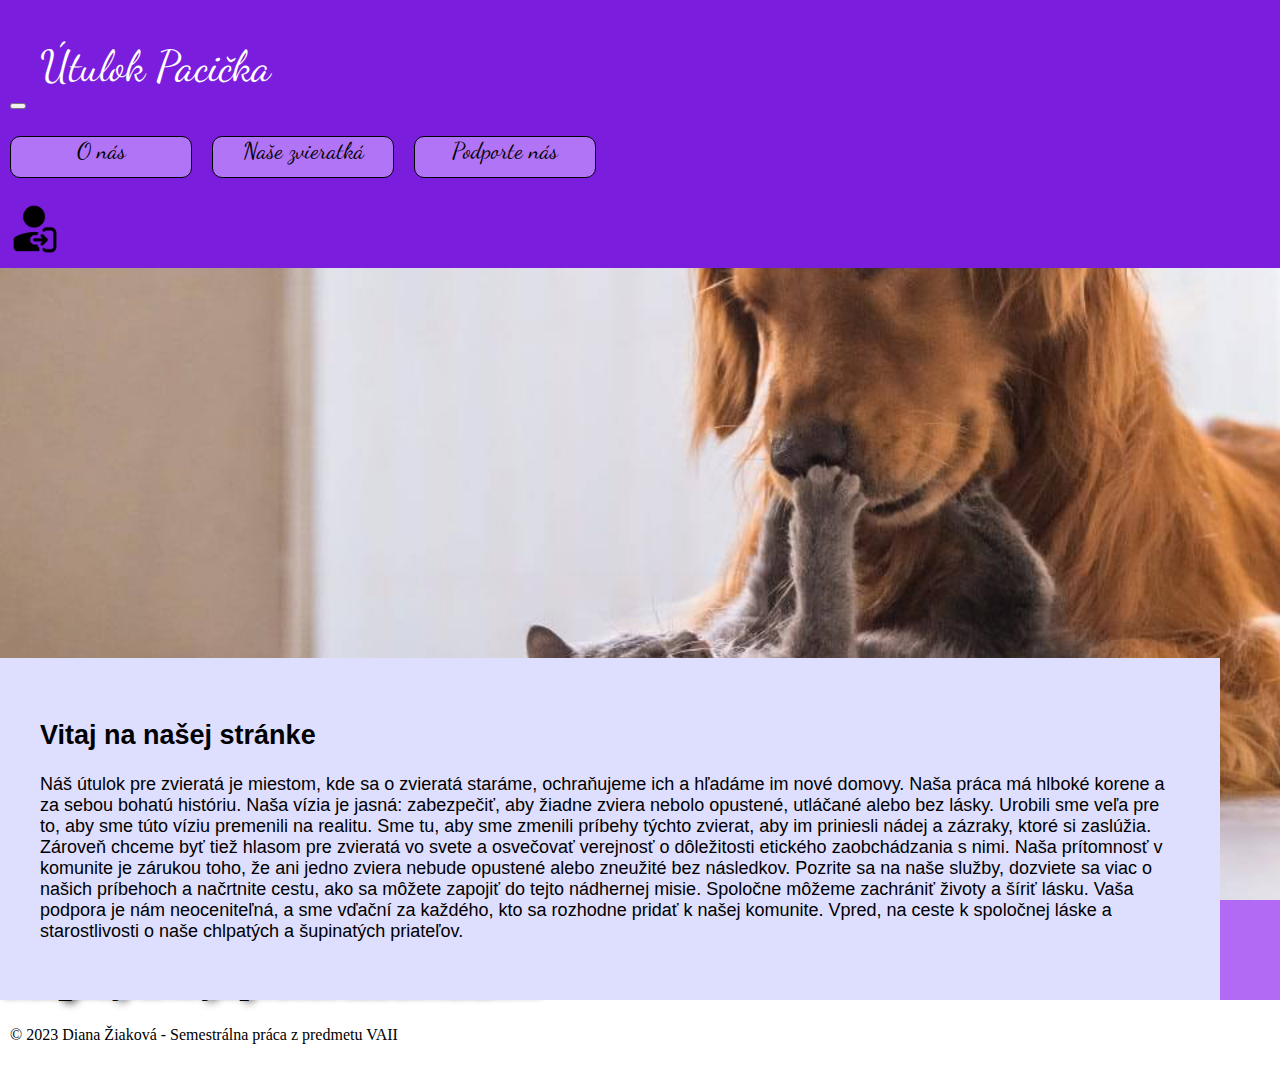
==== commit 18b29cc4: "style" ====
--- a/index.html
+++ b/index.html
@@ -13,20 +13,11 @@
     <link href="https://cdn.jsdelivr.net/npm/bootstrap@5.3.2/dist/css/bootstrap.min.css" rel="stylesheet" integrity="sha384-T3c6CoIi6uLrA9TneNEoa7RxnatzjcDSCmG1MXxSR1GAsXEV/Dwwykc2MPK8M2HN" crossorigin="anonymous">
     <script src="https://cdn.jsdelivr.net/npm/bootstrap@5.3.2/dist/js/bootstrap.bundle.min.js" integrity="sha384-C6RzsynM9kWDrMNeT87bh95OGNyZPhcTNXj1NW7RuBCsyN/o0jlpcV8Qyq46cDfL" crossorigin="anonymous"></script>
     <link rel="stylesheet" href="https://cdn.jsdelivr.net/npm/bootstrap-icons@1.11.1/font/bootstrap-icons.css">
+    <script src="nav.js"></script>
 </head>
 <body>
     <div id="navigation"></div>
-    <script>
-        var xhr = new XMLHttpRequest();
-        xhr.open('GET', 'nav.html', true);
-        xhr.onreadystatechange = function() {
-            if (xhr.readyState === 4 && xhr.status === 200) {
-                document.getElementById('navigation').innerHTML = xhr.responseText;
-            }
-        };
-        xhr.send();
-    </script>
-    <main>
+    <main class="mainDiv">
         <div class="row">
             <div class="content col-sm-10 col-md-10">
                 <div id="carouselExampleCaptions" class="carousel">
@@ -83,9 +74,6 @@
             </aside>
         </div>
     </main>
-    <footer>
-        <p>&copy; 2023 Diana Žiaková - Semestrálna práca z predmetu VAII</p>
-    </footer>
-
+    <div id="footer"></div>
 </body>
 </html>--- a/style.css
+++ b/style.css
@@ -1,5 +1,4 @@
 body {
-    background-color: #fedcff;
     margin: 0;
     padding: 0;
 }
@@ -36,12 +35,16 @@
 .header .title {
     text-align: left;
     font-family: 'Dancing Script', cursive;
-    font-size: 45px;
-    padding-left: 40px;
+    font-size: 43px;
+    padding-left: 30px;
     cursor: pointer;
     text-decoration: none;
     color:white;
-    margin-top: -20px;
+    max-width: 100%;
+    display: block;
+    white-space: nowrap;
+    overflow: hidden;
+    text-overflow: ellipsis;
 }
 
 .mainButtons {
@@ -81,16 +84,14 @@
     position: relative;
 }
 
-main .row {
+.mainDiv .row {
     display: flex;
-    width: 100%;
-    position: relative;
+    width: fit-content;
 }
 
 aside {
     background-color:  #b26af5;
     margin: 0;
-    position: relative;
 }
 
 .asidePanel {
@@ -113,15 +114,16 @@
     margin: 0;
 }
 
-.header2 {
-    display: flex;
-}
-
-.back {
-    margin-top: 50px;
-    margin-right: 20px;
-    margin-left: auto;
-}
+.info {
+    width: 100%;
+    background-color: #7a1ddc;
+    font-size: 20px;
+    color: white;
+    text-align: center;
+    padding: 20px 0;
+    min-height: 70px;
+}
+
 
 .grid {
     display: grid;
@@ -231,3 +233,25 @@
 }
 
 
+.pet {
+    text-align: center;
+}
+
+.pet h3 {
+    font-size: 20px;
+    background-color: #ccb5e5;
+    padding: 7px;
+    border: 1px solid #ccb5e5;
+    border-radius: 10px;
+    margin-top: 1px;
+    cursor: pointer;
+}
+
+.pet img {
+    cursor: pointer;
+}
+
+footer {
+    padding: 10px;
+}
+
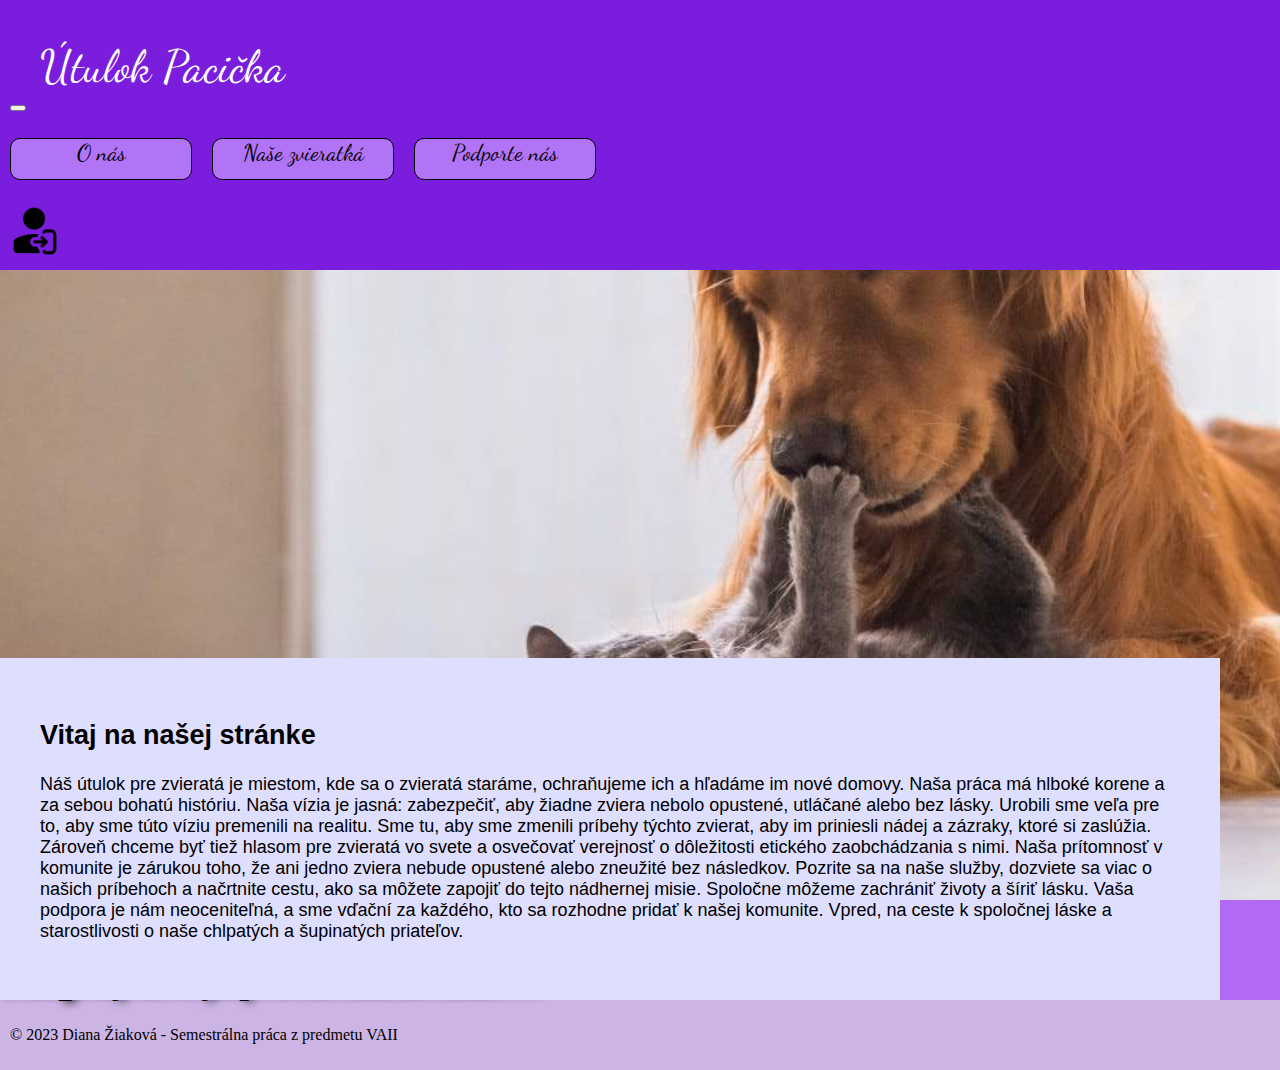
==== commit ecabd477: "pics" ====
--- a/index.html
+++ b/index.html
@@ -13,7 +13,7 @@
     <link href="https://cdn.jsdelivr.net/npm/bootstrap@5.3.2/dist/css/bootstrap.min.css" rel="stylesheet" integrity="sha384-T3c6CoIi6uLrA9TneNEoa7RxnatzjcDSCmG1MXxSR1GAsXEV/Dwwykc2MPK8M2HN" crossorigin="anonymous">
     <script src="https://cdn.jsdelivr.net/npm/bootstrap@5.3.2/dist/js/bootstrap.bundle.min.js" integrity="sha384-C6RzsynM9kWDrMNeT87bh95OGNyZPhcTNXj1NW7RuBCsyN/o0jlpcV8Qyq46cDfL" crossorigin="anonymous"></script>
     <link rel="stylesheet" href="https://cdn.jsdelivr.net/npm/bootstrap-icons@1.11.1/font/bootstrap-icons.css">
-    <script src="nav.js"></script>
+    <script src="nav-foot.js"></script>
 </head>
 <body>
     <div id="navigation"></div>
--- a/style.css
+++ b/style.css
@@ -1,6 +1,7 @@
 body {
     margin: 0;
     padding: 0;
+    background-color: #ccb5e5;
 }
 
 .navbar .row {
@@ -35,17 +36,30 @@
 .header .title {
     text-align: left;
     font-family: 'Dancing Script', cursive;
-    font-size: 43px;
+    font-size: 45px;
     padding-left: 30px;
     cursor: pointer;
     text-decoration: none;
-    color:white;
+    color: white;
     max-width: 100%;
     display: block;
-    white-space: nowrap;
-    overflow: hidden;
-    text-overflow: ellipsis;
-}
+}
+
+@media (max-width: 767px) {
+    .header .title {
+        font-size: 36px;
+        margin-top: 10px;
+    }
+}
+
+@media (max-width: 575px) {
+    .header .title {
+        width: 100px;
+        margin-top: -30px;
+    }
+}
+
+
 
 .mainButtons {
     border: 1px solid black;
@@ -115,7 +129,7 @@
 }
 
 .info {
-    width: 100%;
+    width: 102%;
     background-color: #7a1ddc;
     font-size: 20px;
     color: white;
@@ -127,10 +141,10 @@
 
 .grid {
     display: grid;
-    margin-top: 5px;
-    width: 99%;
+    margin: 15px auto;
+    width: 95%;
     grid-template-columns: repeat(3, 1fr);
-    gap: 10px;
+    gap: 15px;
 }
 
 .grid img {
@@ -249,6 +263,7 @@
 
 .pet img {
     cursor: pointer;
+    width: 100%;
 }
 
 footer {
